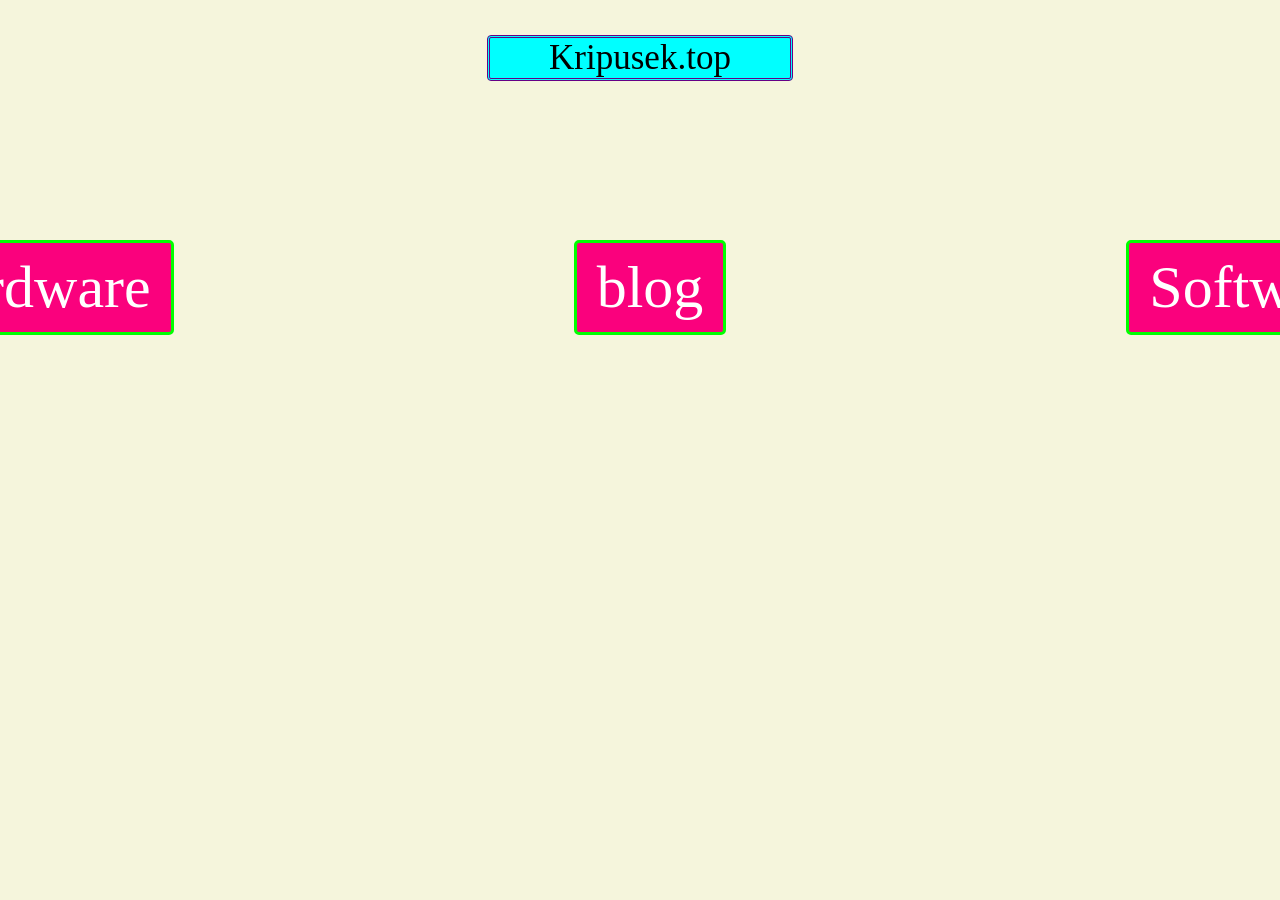
==== index.html @ 8888b0e8 "initial commit" ====
<!DOCTYPE html>
<html lang="en">
<head>
    <meta charset="UTF-8">
    <link rel="stylesheet" href="style.css">
    <link rel="icon" type="image/x-icon" href="images/favicon.ico">
    <meta name="viewport" content="width=device-width, initial-scale=1.0">
    <title>Welcome to kripusek.top</title>
</head>
<body>

    <div class="logo" >
        Kripusek.top
        </div>
<br>
<br>
<br>
<div class="buttons">
    <div id="myButton" class="button" onclick="location.href='hardware.html'">
        Hardware
        </div>

        <div id="myButton" class="button" onclick="location.href='blog.html'">
            blog
            </div>

        <div id="myButton" class="button" onclick="location.href='software.html'">
            Software
            </div>
        </div>
</body>
</html>
---- style.css ----
body {
    margin: 0;
    text-align: center;
    background-color: beige;
}


.logo {
    display: block;
    margin: 40px auto 0;
    width: 300px;
    background-color: #00ffff;
    font-size: 35px;
    border-style: double;
    border-color: #660085;
    border-radius: 4px;
    margin-top: 35px;
    margin-bottom: 55px;
}

.logobut {
    display: block;
    margin: 40px auto 0;
    width: 300px;
    background-color: #00b7ff;
    font-size: 35px;
    border-style: double;
    border-color: #660085;
    border-radius: 4px;
    margin-top: 35px;
    margin-bottom: 55px;
}

.logobut:hover{
    background-color: aquamarine;
}

.button {
    background-color: #fa017d;
    color: white;
    padding: 10px 20px;
    text-align: center;
    cursor: pointer;
    border-radius: 5px;
    display: inline-block;
    border-color: rgb(0, 255, 0);
    border-width: 3px;
    border-style: solid;
    font-size: 60px;
    }
    
.button:hover {
background-color: #660085;
}

.button2 {
    background-color: #df1fdf;
    color: white;
    padding: 10px 20px;
    text-align: center;
    cursor: pointer;
    border-radius: 5px;
    display: inline-block;
    border-color: rgb(183, 0, 255);
    border-width: 3px;
    border-style: solid;
    font-size: 60px;
    }
    
.button2:hover {
background-color: #007185;
    }

.buttons {
    display: flex;
    justify-content: center;
    gap: 400px;
    margin-top: 50px;
}
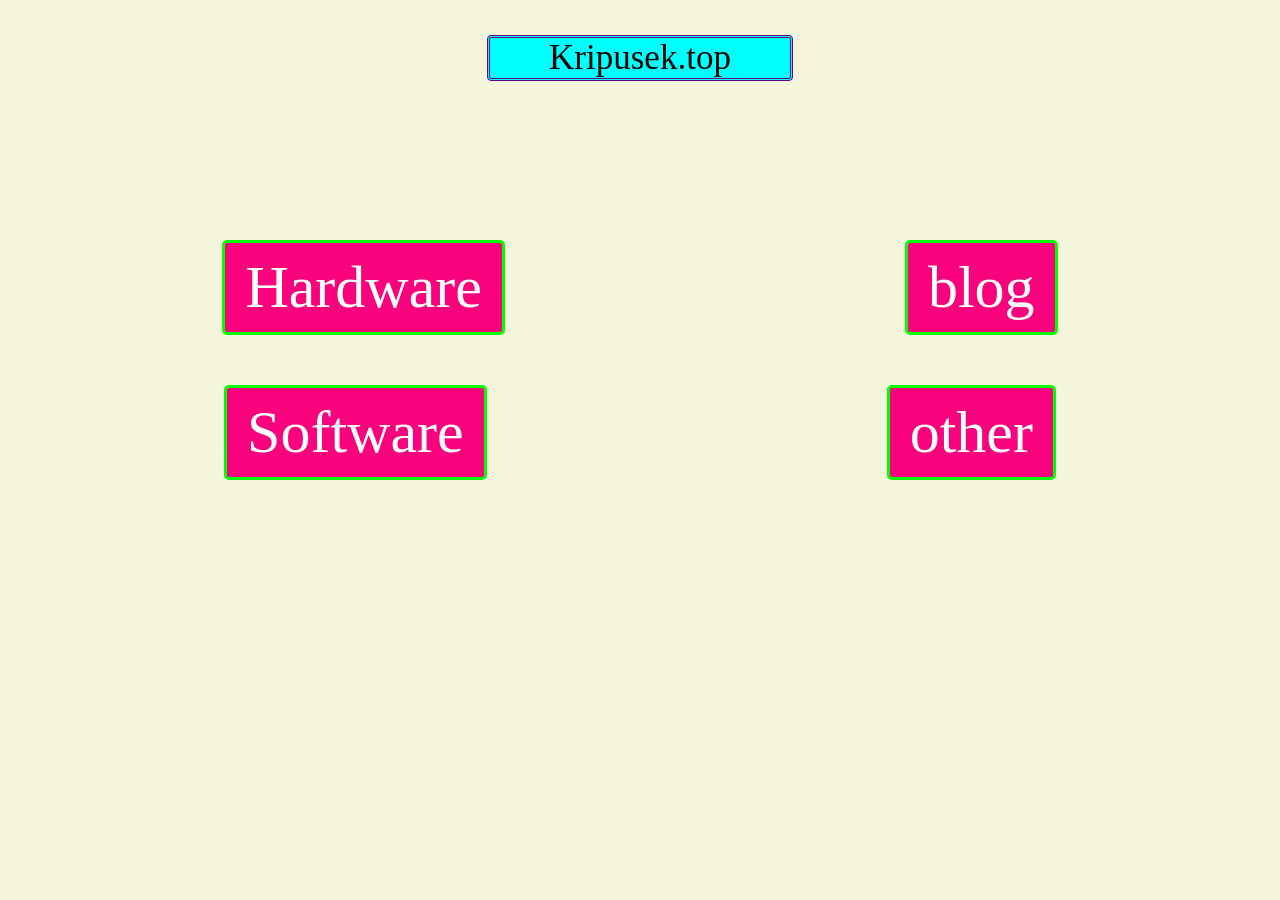
==== commit a932241e: "changes" ====
--- a/index.html
+++ b/index.html
@@ -23,10 +23,15 @@
         <div id="myButton" class="button" onclick="location.href='blog.html'">
             blog
             </div>
-
+        </div>
+        <div class="buttons">
         <div id="myButton" class="button" onclick="location.href='software.html'">
             Software
             </div>
+            <div id="myButton" class="button" onclick="location.href='other.html'">
+                other
+                </div>
         </div>
+        
 </body>
 </html>
